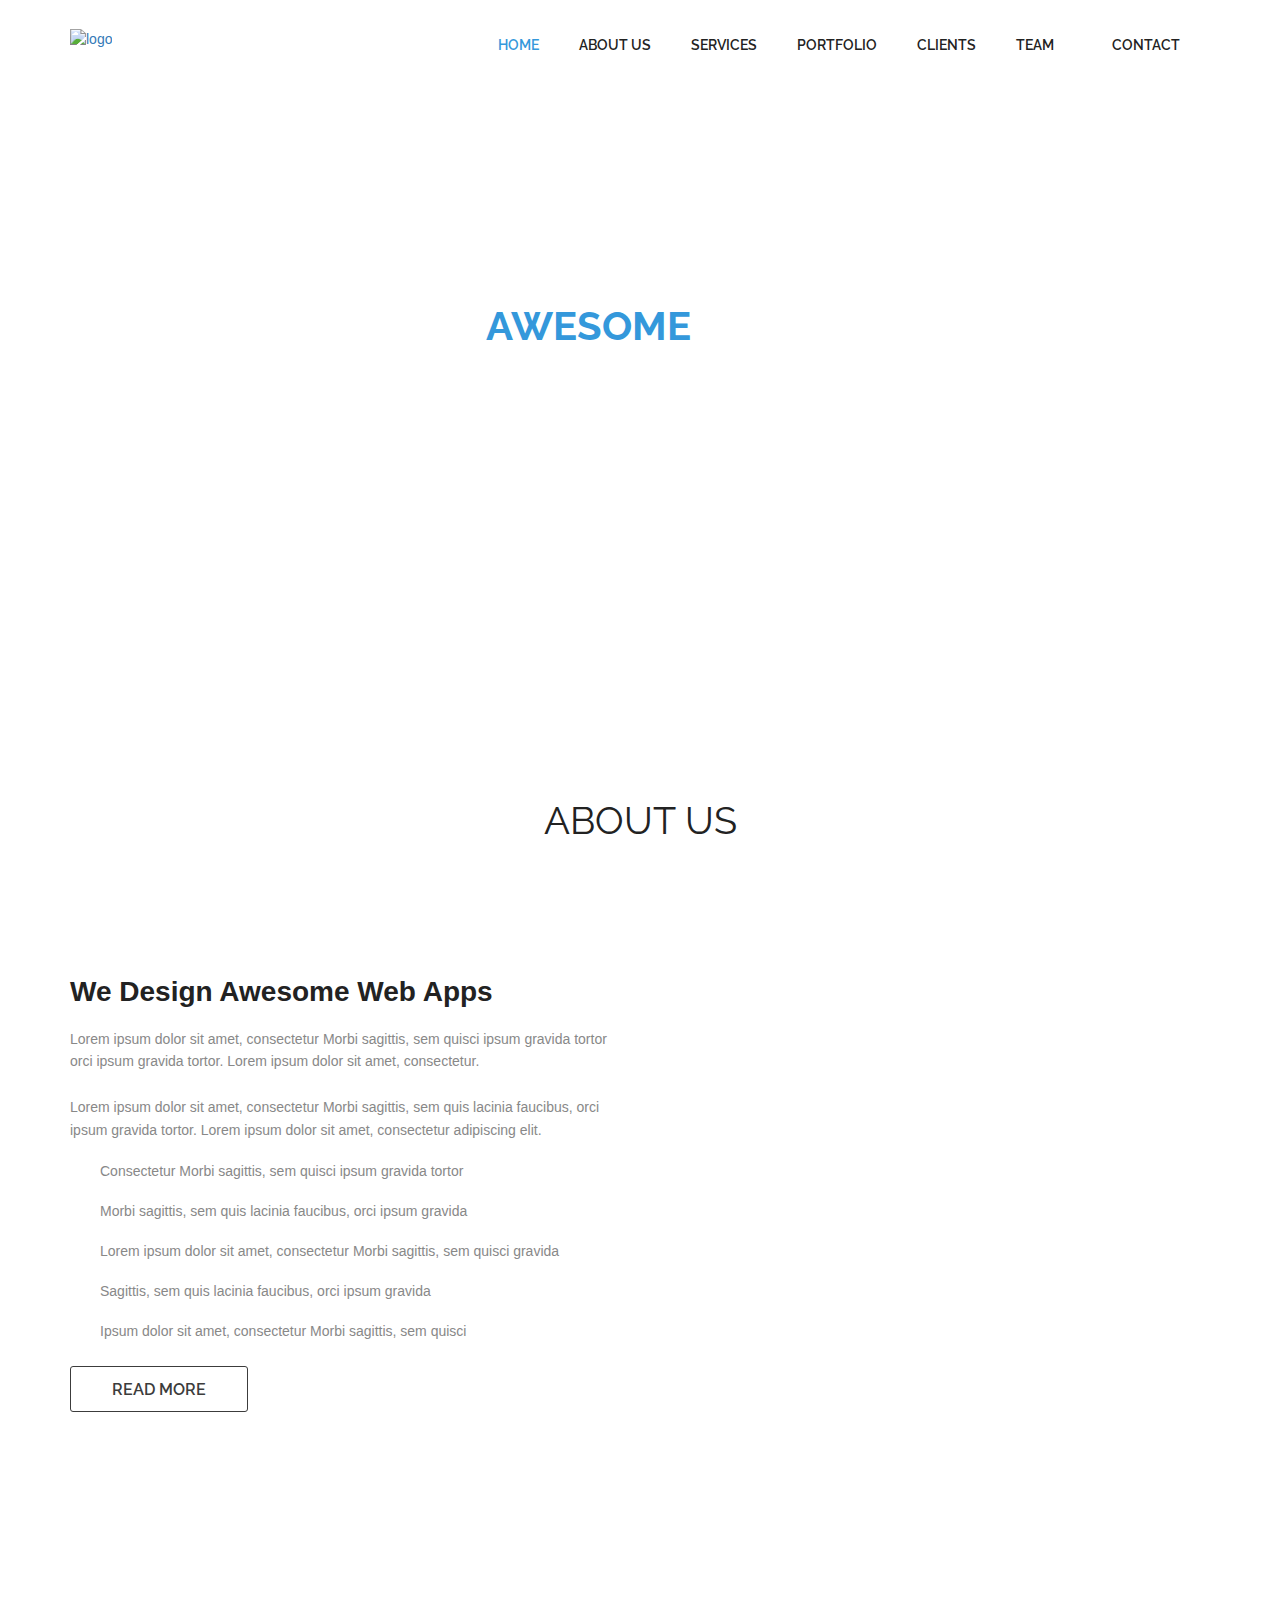
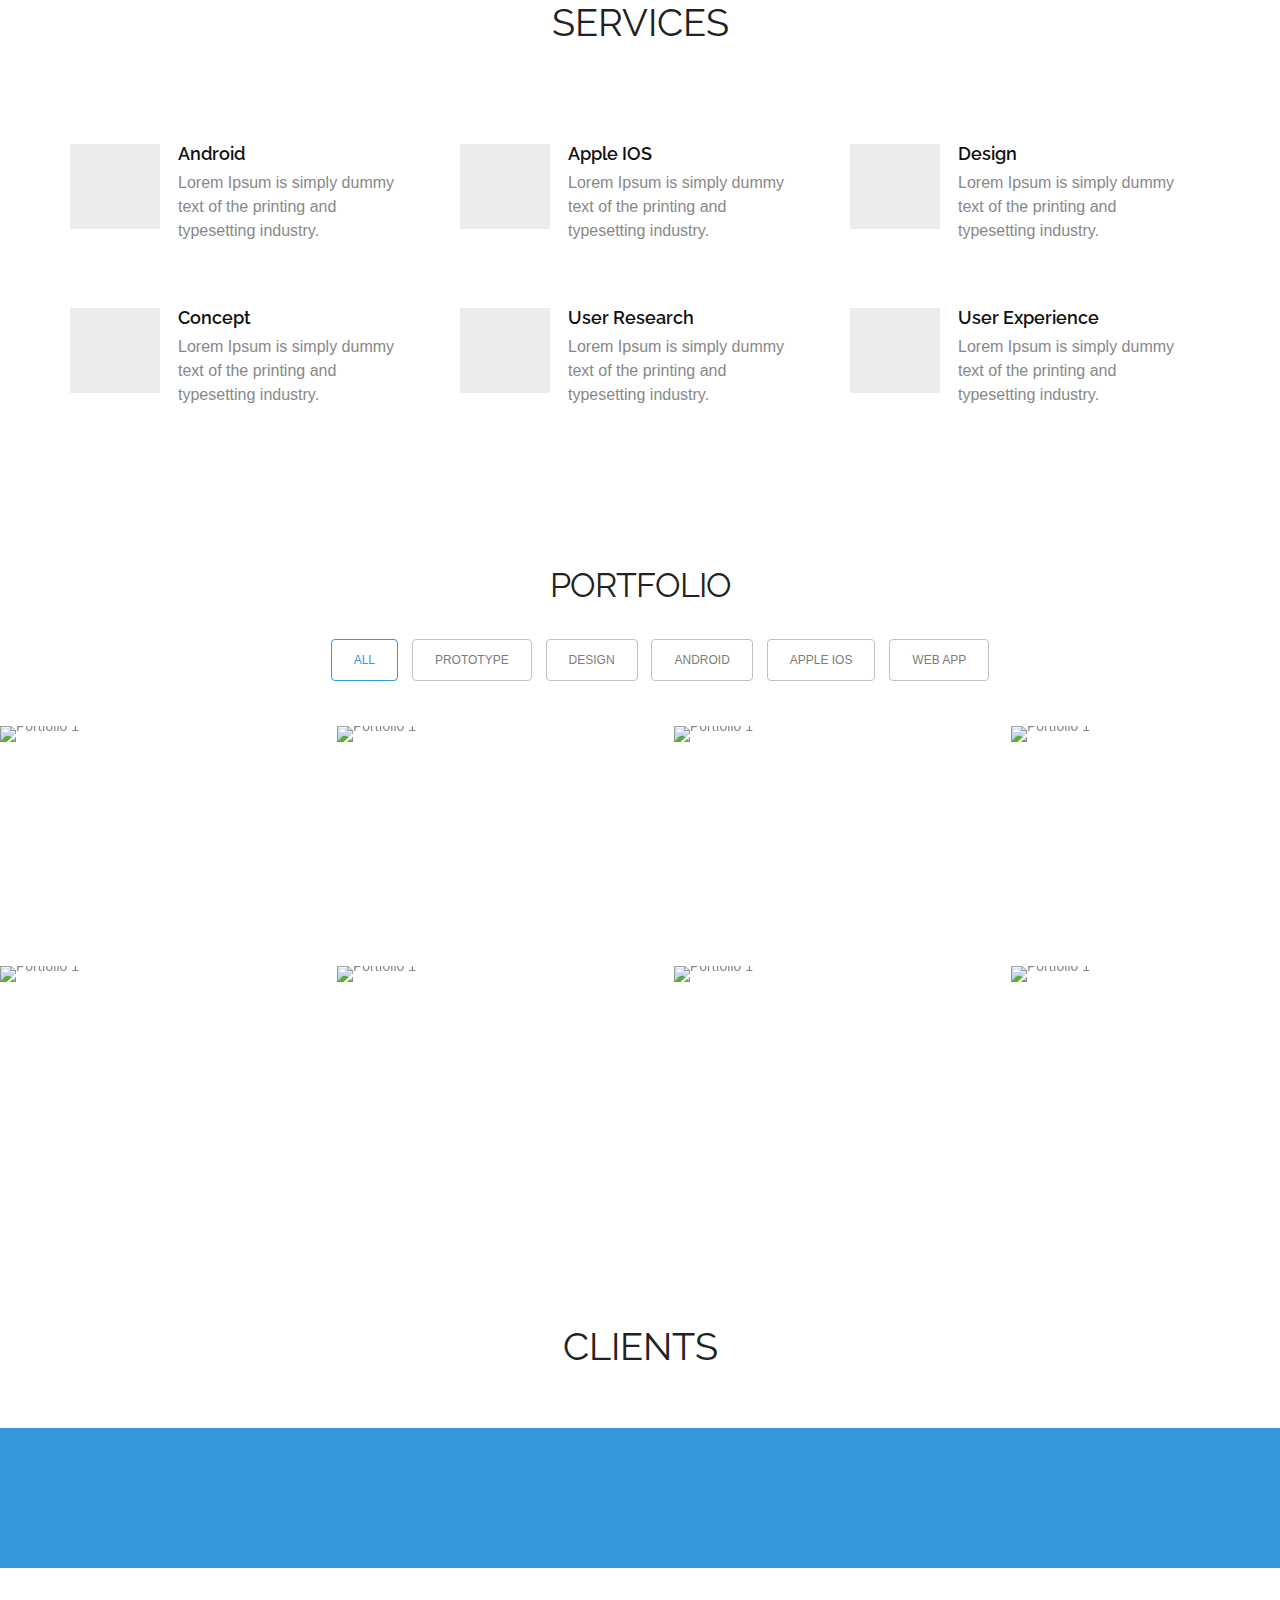
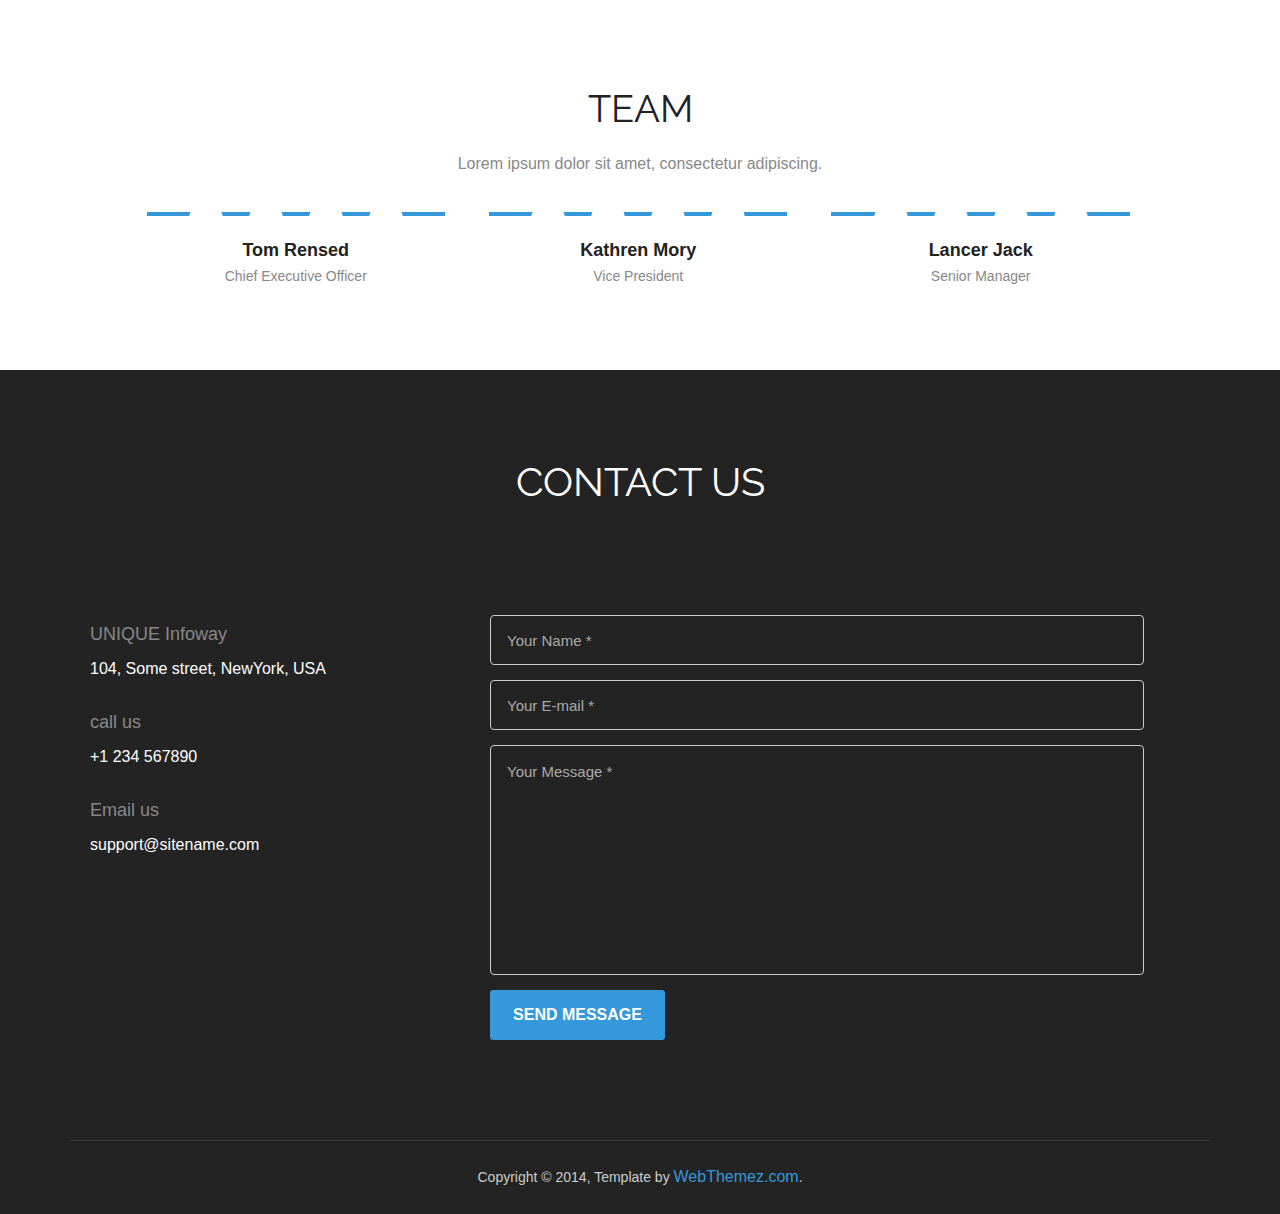
==== Nested_1/index.html @ f257f9ef "Create index.html" ====
<!doctype html>
<html>
<head>
<meta charset="utf-8">
<meta name="viewport" content="width=device-width, maximum-scale=1">
<title>Trendy free bootstrap responsive website template | Webthemez</title>
<link rel="icon" href="favicon.png" type="image/png">
<link href="css/bootstrap.min.css" rel="stylesheet" type="text/css">
<link rel="stylesheet" href="js/fancybox/jquery.fancybox.css" type="text/css" media="screen" />
<link href="css/style.css" rel="stylesheet" type="text/css"> 
<link href="css/font-awesome.css" rel="stylesheet" type="text/css"> 
<link href="css/animate.css" rel="stylesheet" type="text/css">
 
<!--[if lt IE 9]>
    <script src="js/respond-1.1.0.min.js"></script>
    <script src="js/html5shiv.js"></script>
    <script src="js/html5element.js"></script>
<![endif]-->
 
</head>
<body>

<!--Header_section-->
<header id="header_wrapper">
  <div class="container">
    <div class="header_box">
      <div class="logo"><a href="#"><img src="img/logo.png" alt="logo"></a></div>
	  <nav class="navbar navbar-inverse" role="navigation">
      <div class="navbar-header">
        <button type="button" id="nav-toggle" class="navbar-toggle" data-toggle="collapse" data-target="#main-nav"> <span class="sr-only">Toggle navigation</span> <span class="icon-bar"></span> <span class="icon-bar"></span> <span class="icon-bar"></span> </button>
        </div>
	    <div id="main-nav" class="collapse navbar-collapse navStyle">
			<ul class="nav navbar-nav" id="mainNav">
			  <li class="active"><a href="#hero_section" class="scroll-link">Home</a></li>
			  <li><a href="#aboutUs" class="scroll-link">About Us</a></li>
			  <li><a href="#service" class="scroll-link">Services</a></li>
			  <li><a href="#Portfolio" class="scroll-link">Portfolio</a></li>
			  <li><a href="#clients" class="scroll-link">Clients</a></li>
			  <li><a href="#team" class="scroll-link">Team</a></li>
			  <li><a href="#contact" class="scroll-link">Contact</a></li>
			</ul>
      </div>
	 </nav>
    </div>
  </div>
</header>
<!--Header_section--> 

<!--Hero_Section-->
<section id="hero_section" class="top_cont_outer">
  <div class="hero_wrapper">
    <div class="container">
      <div class="hero_section">
        <div class="row">
          <div class="col-md-12">
            <div class="top_left_cont zoomIn wow animated"> 
              <h2>We create <strong>awesome</strong> web templates</h2>
              <p>Lorem Ipsum is simply dummy text of the printing and typesetting industry. <br/>Lorem Ipsum has been the industry's standard dummy.</p>
              <a href="#service" class="read_more2">Read more</a> </div>
          </div> 
        </div>
      </div>
    </div>
  </div>
</section>
<!--Hero_Section--> 

<section id="aboutUs"><!--Aboutus-->
<div class="inner_wrapper aboutUs-container fadeInLeft animated wow">
  <div class="container">
    <h2>About Us</h2>
    <div class="inner_section">
 
	  <div class="row">
						<div class="col-lg-12 about-us">
							<div class="row">
								<div class="col-md-6">
									<h3>We Design Awesome Web Apps</h3>
									<p>
										 Lorem ipsum dolor sit amet, consectetur Morbi sagittis, sem quisci ipsum gravida tortor orci ipsum gravida tortor. Lorem ipsum dolor sit amet, consectetur. <br/> <br/>								
										Lorem ipsum dolor sit amet, consectetur Morbi sagittis, sem quis lacinia faucibus, orci ipsum gravida tortor. Lorem ipsum dolor sit amet, consectetur adipiscing elit.
									</p>

									<ul class="about-us-list">
										<li class="points">Consectetur Morbi sagittis, sem quisci ipsum gravida tortor</li>
										<li class="points">Morbi sagittis, sem quis lacinia faucibus, orci ipsum gravida </li>
										<li class="points">Lorem ipsum dolor sit amet, consectetur Morbi sagittis, sem quisci gravida </li>
                                        <li class="points">Sagittis, sem quis lacinia faucibus, orci ipsum gravida </li>
										<li class="points">Ipsum dolor sit amet, consectetur Morbi sagittis, sem quisci</li>
									</ul><!-- /.about-us-list -->
									<div class="about-us-link">
										<a href="#"  class="read_more">Read More</a> 
									</div><!-- /.about-us-link -->
									
								</div><!-- /.col-md-6 -->
								<div class="col-md-6"></div><!-- /.col-md-6 -->
							</div><!-- /.row -->	
						</div><!-- /.col-lg-12 -->
					</div>
      
    </div>
  </div> 
  </div>
</section>
<!--Aboutus--> 


<!--Service-->
<section  id="service">
  <div class="container">
    <h2>Services</h2>
    <div class="service_wrapper">
      <div class="row">
        <div class="col-lg-4">
          <div class="service_block">
            <div class="service_icon delay-03s animated wow  zoomIn"> <span><i class="fa fa-android"></i></span> </div>
            <h3 class="animated fadeInUp wow">Android</h3>
            <p class="animated fadeInDown wow">Lorem Ipsum is simply dummy text of the printing and typesetting industry. </p>
          </div>
        </div>
        <div class="col-lg-4">			
          <div class="service_block">
            <div class="service_icon icon2  delay-03s animated wow zoomIn"> <span><i class="fa fa-apple"></i></span> </div>
            <h3 class="animated fadeInUp wow">Apple IOS</h3>
            <p class="animated fadeInDown wow">Lorem Ipsum is simply dummy text of the printing and typesetting industry.  </p>
          </div>
        </div>
        <div class="col-lg-4">
          <div class="service_block">
            <div class="service_icon icon3  delay-03s animated wow zoomIn"> <span><i class="fa fa-html5"></i></span> </div>
            <h3 class="animated fadeInUp wow">Design</h3>
            <p class="animated fadeInDown wow">Lorem Ipsum is simply dummy text of the printing and typesetting industry.  </p>
          </div>
        </div>
      </div>
	   <div class="row">
        <div class="col-lg-4 mrgTop">
          <div class="service_block">
            <div class="service_icon delay-03s animated wow  zoomIn"> <span><i class="fa fa-dropbox"></i></span> </div>
            <h3 class="animated fadeInUp wow">Concept</h3>
            <p class="animated fadeInDown wow">Lorem Ipsum is simply dummy text of the printing and typesetting industry.  </p>
          </div>
        </div>
        <div class="col-lg-4 mrgTop">
          <div class="service_block">
            <div class="service_icon icon2  delay-03s animated wow zoomIn"> <span><i class="fa fa-slack"></i></span> </div>
            <h3 class="animated fadeInUp wow">User Research</h3>
            <p class="animated fadeInDown wow">Lorem Ipsum is simply dummy text of the printing and typesetting industry. </p>
          </div>
        </div>
        <div class="col-lg-4 mrgTop">
          <div class="service_block">
            <div class="service_icon icon3  delay-03s animated wow zoomIn"> <span><i class="fa fa-users"></i></span> </div>
            <h3 class="animated fadeInUp wow">User Experience</h3>
            <p class="animated fadeInDown wow">Lorem Ipsum is simply dummy text of the printing and typesetting industry.  </p>
          </div>
        </div>
      </div>
    </div>
  </div>
</section>
<!--Service-->




<!-- Portfolio -->
<section id="Portfolio" class="content"> 
  
  <!-- Container -->
  <div class="container portfolio_title"> 
    
    <!-- Title -->
    <div class="section-title">
      <h2>Portfolio</h2>
    </div>
    <!--/Title --> 
    
  </div>
  <!-- Container -->
  
  <div class="portfolio-top"></div>
  
  <!-- Portfolio Filters -->
  <div class="portfolio"> 
    
    <div id="filters" class="sixteen columns">
      <ul class="clearfix">
        <li><a id="all" href="#" data-filter="*" class="active">
          <h5>All</h5>
          </a></li>
        <li><a class="" href="#" data-filter=".prototype">
          <h5>Prototype</h5>
          </a></li>
        <li><a class="" href="#" data-filter=".design">
          <h5>Design</h5>
          </a></li>
        <li><a class="" href="#" data-filter=".android">
          <h5>Android</h5>
          </a></li>
        <li><a class="" href="#" data-filter=".appleIOS">
          <h5>Apple IOS</h5>
          </a></li>
        <li><a class="" href="#" data-filter=".web">
          <h5>Web App</h5>
          </a></li>
      </ul>
    </div>
    <!--/Portfolio Filters --> 
    
    <!-- Portfolio Wrapper -->
    <div class="isotope fadeInLeft animated wow" style="position: relative; overflow: hidden; height: 480px;" id="portfolio_wrapper"> 
      
      <!-- Portfolio Item -->
      <div style="position: absolute; left: 0px; top: 0px; transform: translate3d(0px, 0px, 0px) scale3d(1, 1, 1); width: 337px; opacity: 1;" class="portfolio-item one-four   appleIOS isotope-item">
        <div class="portfolio_img"> <img src="img/portfolio_pic1.jpg"  alt="Portfolio 1"> </div>        
        <div class="item_overlay">
          <a href="img/portfolio_pic1.jpg" class="item_info fancybox"> 
            <h4 class="project_name">SMS Mobile App</h4> 
          </a>
        </div>
        </div>
      <!--/Portfolio Item --> 
      
      <!-- Portfolio Item-->
      <div style="position: absolute; left: 0px; top: 0px; transform: translate3d(337px, 0px, 0px) scale3d(1, 1, 1); width: 337px; opacity: 1;" class="portfolio-item one-four  design isotope-item">
        <div class="portfolio_img"> <img src="img/portfolio_pic2.jpg" alt="Portfolio 1"> </div>
        <div class="item_overlay">           
          <a href="img/portfolio_pic2.jpg" class="item_info fancybox">
            <h4 class="project_name">Finance App</h4>             
          </a>
        </div>
      </div>
      <!--/Portfolio Item --> 
      
      <!-- Portfolio Item -->
      <div style="position: absolute; left: 0px; top: 0px; transform: translate3d(674px, 0px, 0px) scale3d(1, 1, 1); width: 337px; opacity: 1;" class="portfolio-item one-four  design  isotope-item">
        <div class="portfolio_img"> <img src="img/portfolio_pic3.jpg" alt="Portfolio 1"> </div>
        <div class="item_overlay">
          <a href="img/portfolio_pic3.jpg" class="item_info fancybox">
            <h4 class="project_name">GPS Concept</h4> 
          </a>
        </div>
      </div>
      <!--/Portfolio Item--> 
      
      <!-- Portfolio Item-->
      <div style="position: absolute; left: 0px; top: 0px; transform: translate3d(1011px, 0px, 0px) scale3d(1, 1, 1); width: 337px; opacity: 1;" class="portfolio-item one-four  android  prototype web isotope-item">
        <div class="portfolio_img"> <img src="img/portfolio_pic4.jpg" alt="Portfolio 1"> </div>
        <div class="item_overlay">
          <a href="img/portfolio_pic4.jpg" class="item_info fancybox">
            <h4 class="project_name">Shopping</h4> 
          </a>
        </div>
      </div>
      <!-- Portfolio Item --> 
      
      <!-- Portfolio Item -->
      <div style="position: absolute; left: 0px; top: 0px; transform: translate3d(0px, 240px, 0px) scale3d(1, 1, 1); width: 337px; opacity: 1;" class="portfolio-item one-four  design isotope-item">
        <div class="portfolio_img"> <img src="img/portfolio_pic5.jpg" alt="Portfolio 1"> </div>
        <div class="item_overlay">
          <a href="img/portfolio_pic5.jpg" class="item_info fancybox">
            <h4 class="project_name">Managment</h4>  
          </a>
        </div>
      </div>
      <!--/Portfolio Item --> 
      
      <!-- Portfolio Item -->
      <div style="position: absolute; left: 0px; top: 0px; transform: translate3d(337px, 240px, 0px) scale3d(1, 1, 1); width: 337px; opacity: 1;" class="portfolio-item one-four  web isotope-item">
        <div class="portfolio_img"> <img src="img/portfolio_pic6.jpg" alt="Portfolio 1"> </div>
        <div class="item_overlay">
          <a href="img/portfolio_pic6.jpg" class="item_info fancybox"> 
            <h4 class="project_name">iPhone            
            </h4>  
          </a>
        </div>
      </div>
      <!--/Portfolio Item --> 
      
      <!-- Portfolio Item  -->
      <div style="position: absolute; left: 0px; top: 0px; transform: translate3d(674px, 240px, 0px) scale3d(1, 1, 1); width: 337px; opacity: 1;" class="portfolio-item one-four  design web isotope-item">
        <div class="portfolio_img"> <img src="img/portfolio_pic7.jpg" alt="Portfolio 1"> </div>       
        <div class="item_overlay">
          <a href="img/portfolio_pic7.jpg" class="item_info fancybox">
            <h4 class="project_name">Nexus Phone</h4> 
          </a>
        </div>
       </div>
      <!--/Portfolio Item --> 
      
      <!-- Portfolio Item -->
      <div style="position: absolute; left: 0px; top: 0px; transform: translate3d(1011px, 240px, 0px) scale3d(1, 1, 1); width: 337px; opacity: 1;" class="portfolio-item one-four   android isotope-item">
        <div class="portfolio_img"> <img src="img/portfolio_pic8.jpg" alt="Portfolio 1"> </div>       
        <div class="item_overlay">
         <a href="img/portfolio_pic8.jpg" class="item_info fancybox"> 
				<h4 class="project_name">Android</h4> 
          </a>
        </div>
        </div>
      <!--/Portfolio Item --> 
      
    </div>
    <!--/Portfolio Wrapper --> 
    
  </div>
  <!--/Portfolio Filters -->
  
  <div class="portfolio_btm"></div>
  
  
  <div id="project_container">
    <div class="clear"></div>
    <div id="project_data"></div>
  </div>
 
  
</section>
<!--/Portfolio --> 

<section class="page_section" id="clients"><!--page_section-->
  <h2>Clients</h2>
<!--page_section-->
<div class="client_logos"><!--client_logos-->
  <div class="container">
    <ul class="fadeInRight animated wow">
      <li><a href="javascript:void(0)"><img src="img/client_logo1.png" alt=""></a></li>
      <li><a href="javascript:void(0)"><img src="img/client_logo2.png" alt=""></a></li>
      <li><a href="javascript:void(0)"><img src="img/client_logo3.png" alt=""></a></li>
      <li><a href="javascript:void(0)"><img src="img/client_logo5.png" alt=""></a></li>
    </ul>
  </div>
</div>
</section>
<!--client_logos-->

<section class="page_section team" id="team"><!--main-section team-start-->
  <div class="container">
    <h2>Team</h2>
    <h6>Lorem ipsum dolor sit amet, consectetur adipiscing.</h6>
    <div class="team_section clearfix">
      <div class="team_area">
        <div class="team_box wow fadeInDown delay-03s">
          <div class="team_box_shadow"><a href="javascript:void(0)"></a></div>
          <img src="img/team_pic1.jpg" alt="">
          <ul>
            <li><a href="javascript:void(0)" class="fa fa-twitter"></a></li>
            <li><a href="javascript:void(0)" class="fa fa-facebook"></a></li>
            <li><a href="javascript:void(0)" class="fa fa-pinterest"></a></li>
            <li><a href="javascript:void(0)" class="fa fa-google-plus"></a></li>
          </ul>
        </div>
        <h3 class="wow fadeInDown delay-03s">Tom Rensed</h3>
        <span class="wow fadeInDown delay-03s">Chief Executive Officer</span> 
      </div>
      <div class="team_area">
        <div class="team_box  wow fadeInDown delay-06s">
          <div class="team_box_shadow"><a href="javascript:void(0)"></a></div>
          <img src="img/team_pic2.jpg" alt="">
          <ul>
            <li><a href="javascript:void(0)" class="fa fa-twitter"></a></li>
            <li><a href="javascript:void(0)" class="fa fa-facebook"></a></li>
            <li><a href="javascript:void(0)" class="fa fa-pinterest"></a></li>
            <li><a href="javascript:void(0)" class="fa fa-google-plus"></a></li>
          </ul>
        </div>
        <h3 class="wow fadeInDown delay-06s">Kathren Mory</h3>
        <span class="wow fadeInDown delay-06s">Vice President</span> 
      </div>
      <div class="team_area">
        <div class="team_box wow fadeInDown delay-09s">
          <div class="team_box_shadow"><a href="javascript:void(0)"></a></div>
          <img src="img/team_pic3.jpg" alt="">
          <ul>
            <li><a href="javascript:void(0)" class="fa fa-twitter"></a></li>
            <li><a href="javascript:void(0)" class="fa fa-facebook"></a></li>
            <li><a href="javascript:void(0)" class="fa fa-pinterest"></a></li>
            <li><a href="javascript:void(0)" class="fa fa-google-plus"></a></li>
          </ul>
        </div>
        <h3 class="wow fadeInDown delay-09s">Lancer Jack</h3>
        <span class="wow fadeInDown delay-09s">Senior Manager</span> 
      </div>
    </div>
  </div>
</section>
<!--/Team-->
<!--Footer-->
<footer class="footer_wrapper" id="contact">
  <div class="container">
    <section class="page_section contact" id="contact">
      <div class="contact_section">
        <h2>Contact Us</h2>
        <div class="row">
          <div class="col-lg-4">
            
          </div>
          <div class="col-lg-4">
           
          </div>
          <div class="col-lg-4">
          
          </div>
        </div>
      </div>
      <div class="row">
        <div class="col-lg-4 wow fadeInLeft">	
		 <div class="contact_info">
                            <div class="detail">
                                <h4>UNIQUE Infoway</h4>
                                <p>104, Some street, NewYork, USA</p>
                            </div>
                            <div class="detail">
                                <h4>call us</h4>
                                <p>+1 234 567890</p>
                            </div>
                            <div class="detail">
                                <h4>Email us</h4>
                                <p>support@sitename.com</p>
                            </div> 
                        </div>
       		  
			  
          
          <ul class="social_links">
            <li class="twitter animated bounceIn wow delay-02s"><a href="javascript:void(0)"><i class="fa fa-twitter"></i></a></li>
            <li class="facebook animated bounceIn wow delay-03s"><a href="javascript:void(0)"><i class="fa fa-facebook"></i></a></li>
            <li class="pinterest animated bounceIn wow delay-04s"><a href="javascript:void(0)"><i class="fa fa-pinterest"></i></a></li>
            <li class="gplus animated bounceIn wow delay-05s"><a href="javascript:void(0)"><i class="fa fa-google-plus"></i></a></li> 
          </ul>
        </div>
        <div class="col-lg-8 wow fadeInLeft delay-06s">
          <div class="form">
            <input class="input-text" type="text" name="" value="Your Name *" onFocus="if(this.value==this.defaultValue)this.value='';" onBlur="if(this.value=='')this.value=this.defaultValue;">
            <input class="input-text" type="text" name="" value="Your E-mail *" onFocus="if(this.value==this.defaultValue)this.value='';" onBlur="if(this.value=='')this.value=this.defaultValue;">
            <textarea class="input-text text-area" cols="0" rows="0" onFocus="if(this.value==this.defaultValue)this.value='';" onBlur="if(this.value=='')this.value=this.defaultValue;">Your Message *</textarea>
            <input class="input-btn" type="submit" value="send message">
          </div>
        </div>
      </div>
    </section>
  </div>
  <div class="container">
    <div class="footer_bottom"><span>Copyright © 2014,    Template by <a href="http://webthemez.com">WebThemez.com</a>. </span> </div>
  </div>
</footer>

<script type="text/javascript" src="js/jquery-1.11.0.min.js"></script>
<script type="text/javascript" src="js/bootstrap.min.js"></script>
<script type="text/javascript" src="js/jquery-scrolltofixed.js"></script>
<script type="text/javascript" src="js/jquery.nav.js"></script> 
<script type="text/javascript" src="js/jquery.easing.1.3.js"></script>
<script type="text/javascript" src="js/jquery.isotope.js"></script>
<script src="js/fancybox/jquery.fancybox.pack.js" type="text/javascript"></script> 
<script type="text/javascript" src="js/wow.js"></script> 
<script type="text/javascript" src="js/custom.js"></script>

</body>
</html>
---- Nested_1/css/style.css ----
/*
Author URI: http://webthemez.com/
Note: 
Licence under Creative Commons Attribution 3.0 
-------------------------------------------------------*/

@charset "utf-8";
@import url(http://fonts.googleapis.com/css?family=Raleway:800,700,400);
@import url(http://fonts.googleapis.com/css?family=Signika:400,600);

/* Reset
---------------------------------*/
ul {
    list-style: none;
}

.figure {
    margin: 0px;
}

img {
    max-width: 100%;
}

a, a:hover, a:active {
    outline: 0px !important;
	text-decoration:none;
}
.clear {
    clear: both;
    display: block;
    overflow: hidden;
    visibility: hidden;
    width: 0;
    height: 0;
}
.clearfix:before,
.clearfix:after {
    content: '\0020';
    display: block;
    overflow: hidden;
    visibility: hidden;
    width: 0;
    height: 0;
}

.clearfix:after {
    clear: both;
}


/* Styles
---------------------------------*/
body {
    background: #fff;
    font-family: 'Open Sans', sans-serif;
    font-size: 14px;
    font-weight: normal;
    color: #888888;
    margin: 0;
}

h2 {
    font-size: 38px;
    color: #222222;
    font-family: 'Raleway', sans-serif;
    font-weight: normal;
    margin: 0px 0 25px 0;
    text-align: center;
    text-transform: uppercase;
}

h3 {
    font-family: 'Open Sans', sans-serif;
    font-weight: 600;
    color: #222222;
    font-size: 18px;
    margin: 0 0 5px 0;
}

h6 {
    font-size: 16px;
    color: #888888;
    font-family: 'Open Sans', sans-serif;
    font-weight: 400;
    text-align: center;
    margin: 0 0 60px 0;
}

p {
    line-height: 24px;
    margin: 0;
}

/* Header Styles
---------------------------------*/

#header_wrapper {
    background: #ffffff;
    padding: 20px 0px;
}

.header_box {
    position: relative;
}

.logo {
    float: left;
    margin-top: 8px;
	position: relative;
	z-index: 2;
}

.res-nav_click {
    display: none;
}
	

/* Nav Styles
---------------------------------*/
.navbar-inverse {
    background-color: transparent;
    border-color: transparent;
}

.navbar {
    border: 0px solid #fff;
    min-height: 40px;
    margin-bottom: 0px;
}

.navbar-inverse .navbar-nav > li > a {
    color: #222;
}

.navStyle {
    float: right;
}

.navStyle ul {
    list-style: none;
    padding: 0px;
}

.navStyle ul li {
    display: inline-block;
    margin: 0 5px;
}

.navStyle ul li:first-child {
	/*margin:0px;*/;
}

.navStyle ul li:last-child {
    margin: 0 0 0 23px;
}

.navStyle ul li a {
    display: block;
    font-size: 14px;
    color: #222222;
    font-family: 'Raleway', sans-serif;
    text-decoration: none;
    text-transform: uppercase;
    font-weight: 600;
    transition: all 0.2s ease-in-out;
    -moz-transition: all 0.2s ease-in-out;
    -webkit-transition: all 0.2s ease-in-out;
}

.navStyle ul li a:hover {
    color: #3498db;
}

.navStyle > li > a:hover, .nav > li > a:focus {
    text-decoration: none;
    color: #3498db;
    background-color: transparent;
}

.navbar-inverse .navbar-nav > li > a:hover, .navbar-inverse .navbar-nav > li > a:focus {
    color: #3498db;
    background-color: transparent;
}

.navbar-inverse .navbar-nav > .active > a, .navbar-inverse .navbar-nav > .active > a:hover, .navbar-inverse .navbar-nav > .active > a:focus {
    color: #3498db;
    background-color: transparent;
}

.navStyle > li.active > a,
.navStyle > li.active > a:hover {
    text-decoration: none;
    color: #3498db;
    background-color: transparent;
}

.borderLeft {
    border-left: 1px solid #DADADA;
}

.borderTop {
    margin-top: 30px;
    border-top: 1px solid #DADADA;
}

.mrgTop {
    margin-top: 30px;
}
/* Top_content
---------------------------------*/

.top_cont_outer {
    background: #3498db;
    position: relative;
	background:url(../img/slide-1.jpg) top center no-repeat;
	height:650px;
}

.hero_section {
    position: relative;
    padding-top: 100px;
}

.white_pad {
    position: relative;
    right: 0px;
    bottom: 0px;
}

.white_pad img {
    position: absolute;
    right: 0px;
    bottom: 0px;
}

.top_left_cont {
    padding: 110px 0;
}

.top_left_cont h3 {
    font-size: 16px;
    color: #f56eab;
    margin: 0 0 20px 0;
    text-align: left;
    font-weight: 700;
}

.top_left_cont h2 {
    font-size: 40px;
    color: #FFF;
    line-height: 52px;
    margin: 0 0 26px 0;
    font-family: 'Raleway', sans-serif;
    text-align: center;
}

.top_left_cont h2 strong {
    font-weight: 700;
	color:#3498db;
}

.top_left_cont p {
    font-size: 16px;
    color: #fff;
    margin: 0 0 30px 0;
    line-height: 26px;
	text-align:center;
}

a.read_more, a.read_more2 {
    font-family: 'Raleway', sans-serif;
    display: block;
    font-size: 16px;
    width: 178px;
    height: 46px;
    line-height: 46px;
    border-radius: 3px;
    text-align: center;
    text-transform: uppercase;
    font-weight: 600;
    transition: all 0.2s ease-in-out;
    -moz-transition: all 0.2s ease-in-out;
    -webkit-transition: all 0.2s ease-in-out;
    background: transparent;
    color: #fff;
    border: 1px solid #fff;
	margin:0 auto;
}
a.read_more{
	 color: #3C3C3C;
	 border: 1px solid #3C3C3C;
}
a.read_more2:hover, a.read_more:hover {
    background: #fff;
    color: #3498db;
    border: 1px solid #fff;
}
a.read_more:hover {
    background: #fff;
    color: #3498db;
    border: 1px solid #3498db;
}

	







/* Services
---------------------------------*/

#service {
    padding: 60px 0px;
    background: #fff;
}

.service_wrapper {
    padding: 40px 0 40px;
}

.service_section {
}

.service_block {
    text-align: center;
    padding-left: 15px;
    padding-right: 15px;
	padding-left: 108px;
	position: relative;
}

.service_icon {  
    width: 90px;
    height: 85px;
    margin: 0px auto 25px;
	background: rgb(236, 236, 236);
	position: absolute;
left: 0px;
}

 

.service_icon span {
    background: transparent;
    border-radius: 50%;
    display: block;
    height: 100%;
    width: 100%;
}

.service_icon i {
    color: #3498db;
    font-size: 40px;
    margin-top: 0;
    position: relative;
    top: 20px;
    z-index: 20;
}

.service_block h3 {
    font-family: 'Raleway', sans-serif;
    font-weight: 600;
    font-size: 18px;
    color: #111111;
margin: 35px 0 7px;
text-align: left;
}

.service_block p {
    font-size: 16px;
    color: #888888;
    margin: 0px;
	text-align: left;
}
	


/* Latest Work
---------------------------------*/


#work_outer {
    background: #f9f9f9;
    padding: 70px 0px;
    position: relative;
}

.work_pic {
    position: absolute;
    right: 0;
    top: 25%;
    width: 50%;
}

.inner_section {
    padding: 60px 0 20px;
}

.service-list {
    padding: 0 0 0 0;
    font-size: 14px;
    margin-bottom: 40px;
}

.service-list-col1 {
    float: left;
    width: 60px;
    text-align: center;
}

.service-list-col1 i {
    display:;
    color: #888;
    font-size: 19px;
    font-style: normal;
    line-height: 20px;
}

.service-list-col2 {
    overflow: hidden;
}

.page_section.alabaster {
    background: #fafafa;
}

.work_bottom {
    padding: 20px 0 0 0px;
}

.work_bottom span {
    font-size: 18px;
    color: #333333;
    display: block;
    margin: 0 0 20px 0;
}

a.contact_btn {
    background: #fff;
    text-transform: uppercase;
    display: block;
    width: 176px;
    height: 49px;
    text-align: center;
    line-height: 49px;
    font-size: 16px;
    color: #3498db;
    border-radius: 3px;
    font-family: 'Raleway', sans-serif;
    font-weight: 600;
    border: 2px solid #3498db;
    transition: all 0.2s ease-in-out;
    -moz-transition: all 0.2s ease-in-out;
    -webkit-transition: all 0.2s ease-in-out;
}

a.contact_btn:hover {
    background: #3498db;
    color: #fff;
}

.input-text {
    background: transparent;
}


/* Portfolio
---------------------------------*/


#Portfolio {
    padding: 60px 0px;
}

.Portfolio-nav {
    padding: 0;
    margin: 0 0 45px 0;
    list-style: none;
    text-align: center;
}

.Portfolio-nav li {
    margin: 0 10px;
    display: inline;
}

.Portfolio-nav li a {
    display: inline-block;
    padding: 10px 22px;
    font-size: 12px;
    line-height: 20px;
    color: #222222;
    border-radius: 4px;
    text-transform: uppercase;
    background: #f7f7f7;
    margin-bottom: 5px;
    transition: all 0.3s ease-in-out;
    -moz-transition: all 0.3s ease-in-out;
    -webkit-transition: all 0.3s ease-in-out;
}

.Portfolio-nav li a:hover {
    background: #3498db;
    color: #fff;
    text-decoration: none;
}

.portfolioContainer {
    margin: 0 auto;
    padding-left: 15px;
    width: auto !important;
}

.Portfolio-box {
    text-align: center;
    width: 350px;
    overflow: hidden;
    float: left;
    padding: 12px 0px;
}

.Portfolio-box img {
    transition: all 0.3s ease-in-out;
    -moz-transition: all 0.3s ease-in-out;
    -webkit-transition: all 0.3s ease-in-out;
}

.Portfolio-box img:hover {
    opacity: 0.6;
}

.Portfolio-nav li a.current {
    background: #3498db;
    color: #fff;
    text-decoration: none;
}

img {
    max-width: 100%;
}

/* no transition on .isotope container */

.isotope .isotope-item {
  /* change duration value to whatever you like */
    -webkit-transition-duration: 0.6s;
    -moz-transition-duration: 0.6s;
    transition-duration: 0.6s;
}

.isotope .isotope-item {
    -webkit-transition-property: -webkit-transform, opacity;
    -moz-transition-property: -moz-transform, opacity;
    transition-property: transform, opacity;
}

.page_section.paddind {
    padding-bottom: 60px;
}


/* Happy Clients
---------------------------------*/



#clients {
    padding: 60px 0px;
}

.client_area {
    width: 960px;
    margin: 0px auto;
}

.client_section {
    padding: 35px 0 0 0;
}

.client_section.btm {
    padding: 20px 0 0 0;
}

.client_profile {
    float: left;
    text-align: center;
}

.client_profile.flt {
    float: right;
}

.client_profile_pic {
    border-radius: 50%;
    border: 2px solid #f5f5f5;
    margin: 0 0 15px 0;
    width: 220px;
    height: 220px;
}

.client_profile_pic img {
    border-radius: 50%;
    border: 3px solid #f5f5f5;
}

.client_profile h3 {
    font-size: 18px;
    color: #49b5e7;
    margin: 0 0 0 0;
}

.client_profile span {
    display: block;
    font-size: 16px;
    color: #888888;
}

/* Clients
---------------------------------*/


.client_logos {
    background: #3498db;
    padding: 60px 0;
    margin-top: 60px;
}

.client_logos ul {
    padding: 0;
    margin: 0;
    list-style: none;
    text-align: center;
}

.client_logos ul li {
    display: inline;
    margin: 0 25px;
}

.client_logos ul a {
    display: inline-block;
    margin: 0 20px;
}

.page_section.team {
    padding: 60px 0;
}

.page_section.team h6 {
    margin-bottom: 40px;
}

/* About Us
--------------------------- */
.aboutUs-container {
background-image: url(../img/lap.png);
}
.aboutUs-container {
background-repeat: no-repeat;
background-position: right;
background-size: auto 100%;
background-position-y: 70px;
}
#about-us .read-more{
	border: 1px solid #3498db;
	color: #1a1a1a;
}

#about-us .read-more:hover{
	background-color: #e74c3c;
	border: 1px solid #e74c3c;
	color: #fff;
}
.about-us-post-container{
	background-repeat: no-repeat;
	background-position: right;
	background-size: auto 100%;
}
.about-us{
	margin-top: 50px;
	margin-bottom: 50px;
}
.about-us h3{
	font-size:28px;
}
.points{ 
	margin-bottom: 10px;
	font-size:14px;
	padding-left:0px;
}
.about-us p{
	/*font-size: 0.9375em;*/
	line-height: 1.625em;
	padding: 15px 0;
}
.about-us .about-us-list{
	list-style: none;
	margin-bottom: 20px;
	padding-left:0px;
}

.about-us .points{
	position: relative;
	list-style-type: none;
	padding: 5px 0 5px 30px;
}

.about-us .points:before{
	content: "\f058";
	position: absolute;
	font-family: FontAwesome;
	font-size: 1.125em;
	color: #3498db;
	left: 0px;
	top: 3px;
}

.about-us-link a:first-child{
	margin-left: 0;
}


/* Team
---------------------------------*/
.team_section {
    max-width: 993px;
    margin: 0 auto;
}

.team_area {
    width: 30.66%;
    margin-right: 3.82979%; 
    overflow: hidden;
    text-align: center;
    float: left;
}

.team_area span {
    margin-bottom: 24px;
    display: block;
}

.team_area:nth-of-type(3n+0) {
    margin: 0;
}

.team_box {
    width: auto;
    height: auto;
    position: relative;
    border-radius: 50%;
    margin: 0px 3px 25px 3px;
}
/*
.team_box_shadow {
    transition: all 0.3s ease-in-out;
    -moz-transition: all 0.3s ease-in-out;
    -webkit-transition: all 0.3s ease-in-out;
    position: absolute;
    width: 100%;
    height: 26%;
    z-index: 10;
    bottom: 0px;
} */

.team_box_shadow a {
    display: block;
    width: 100%;
    height: 100%;
    border-bottom: 4px solid #3498db;
}

.team_box:hover .team_box_shadow {
    box-shadow: inset  0px 0px 0px 148px rgba(17,17,17,0.80);
}

.team_box:hover ul {
    display: block;
    opacity: 1;
}

.team_box img {
    display: block;
    border-radius: 0%;
    width: 90%;
    margin: 0 auto;
}

.team_box ul {
    display: block;
    padding: 0;
    margin: 0;
    list-style: none;
    position: absolute;
    left: 0;
    top: 88%;
    width: 100%;
    text-align: center;
    margin-top: -14px;
    z-index: 15;
    transition: all 0.6s ease-in-out;
    -moz-transition: all 0.6s ease-in-out;
    -webkit-transition: all 0.6s ease-in-out;
}

.team_box ul li {
    display: inline-block;
    margin: 0 11px;
	width: 34px; 
border-radius: 50%;
background: #fff;
padding: 10px 0 4px;
margin-bottom: 5px;
}

.team_box ul li a { 
    display: inline-block;
    font-size: 18px;
    color:#3498db;
    transition: all 0.3s ease-in-out;
    -moz-transition: all 0.3s ease-in-out;
    -webkit-transition: all 0.3s ease-in-out;
}

.team_box ul li a:hover, .team_box ul li a:focus {
    text-decoration: none;
}

.team_box ul li a.fa-twitter:hover {
    color: #55acee;
}

.team_box ul li a.fa-facebook:hover {
    color: #3b5998;
}

.team_box ul li a.fa-pinterest:hover {
    color: #cb2026;
}

.team_box ul li a.fa-google-plus:hover {
    color: #dd4b39;
}
 
#aboutUs {
    padding: 60px 0;
}

/* Contact
---------------------------------*/
.page_section.contact {
    padding: 90px 0 100px;
}
 
.contact_section {
    margin: 0 0 60px 0;
}

.contact_section h2 {
    font-size: 40px;
    color: #ffffff;
    margin: 0 0 50px 0;
    text-transform: uppercase;
}

.contact_block {
    text-align: center;
}

.contact_block_icon {
    border-radius: 50%;
    height: 85px;
    width: 85px;
    margin: 0px auto 20px;
}

.contact_block_icon.icon2 {
    border-color: #3498db;
}

.contact_block_icon.icon3 {
    border-color: #49b5e7;
}

.contact_block_icon span {
    background: none repeat scroll 0 0 #f56eab;
    border: 5px solid #fff;
    border-radius: 50%;
    display: block;
    height: 100%;
    width: 100%;
}

.contact_block_icon.icon2 {
    border-color: #3498db;
}

.contact_block_icon.icon2 span {
    background: #3498db;
}

.contact_block_icon.icon3 {
    border-color: #49b5e7;
}

.contact_block_icon.icon3 span {
    background: #49b5e7;
}

.contact_block_icon i {
    color: #fff;
    font-size: 36px;
    margin-top: 0;
    position: relative;
    top: 26px;
    z-index: 20;
}

.contact_block span {
    display: block;
    font-size: 16px;
    color: #ffffff;
    line-height: 20px;
}

.contact_block span a {
    display: block;
    font-size: 16px;
    color: #ffffff;
    line-height: 20px;
}

.contact_info {
    font-size: 15px;
    margin: 0 0 0 20px;
    padding-left: 0;
}

.contact_info  h3 {
    font-size: 24px;
    font-weight: 600;
    margin: 0 0 30px;
    color: #fff;
}

.contact_info p {
    line-height: 28px;
    display: block;
    font-size: 16px;
    color: #ffffff;
    margin: 0 0 30px;
}

.social_links {
    padding:0;
    margin: 0;
    display: block;
    overflow: hidden;
    list-style: none;
}

.social_links li {
    float: left;
    margin-right: 4px;
}

.social_links li a {
    display: block;
    width: 50px;
    height: 50px;
    text-align: center;
    line-height: 50px;
    font-size: 25px;
    color: #fff;
}

.social_links li a:hover, .social_links li a:focus {
    text-decoration: none;
    border-radius: 80px;
}

.twitter a:hover {
    color: #55acee;
}

.facebook a:hover {
    color: #3b5998;
}

.pinterest a:hover {
    color: #cb2026;
}

.gplus a:hover {
    color: #dd4b39;
}
 

.form {
    margin: 0 66px 0 30px;
}

.input-text {
    padding: 15px 16px;
    border: 1px solid #ccc;
    width: 100%;
    height: 50px;
    display: block;
    border-radius: 4px;
    font-size: 15px;
    color: #aaa;
    margin: 0 0 15px 0;
    transition: all 0.3s ease-in-out;
    -moz-transition: all 0.3s ease-in-out;
    -webkit-transition: all 0.3s ease-in-out;
}

.input-text:focus {
    border: 1px solid #fff;
    outline: 0;
    -webkit-box-shadow: inset 0 1px 1px rgba(0, 0, 0, 0.075), 0 0 8px rgba(124, 197, 118, 0.3);
    -moz-box-shadow: inset 0 1px 1px rgba(0, 0, 0, 0.075), 0 0 8px rgba(124, 197, 118, 0.3);
    box-shadow: inset 0 1px 1px rgba(0, 0, 0, 0.075), 0 0 8px rgba(124, 197, 118, 0.3);
}

.input-text.text-area {
    height: 230px;
    resize: none;
    overflow: auto;
    
}

.input-btn {    
    width: 175px;
    height: 50px;
    letter-spacing: 0px;
    background: #3498db;
    border-radius: 3px;
    color: #ffffff;
    font-size: 16px;
    text-transform: uppercase;
    font-weight: 600;
    border: 0px;
    transition: all 0.3s ease-in-out;
    -moz-transition: all 0.3s ease-in-out;
    -webkit-transition: all 0.3s ease-in-out;
}

.input-btn:hover {
    background: #fff;
    color: #222;
}

/* Footer
---------------------------------*/

.footer_wrapper {
    background: #232323;
}

.footer_bottom {
    border-top: 1px solid #3C3A3A;
    padding: 25px 0;
}

.footer_bottom span {
    display: block;
    font-size: 14px;
    color: #cccccc;
    text-align: center;
}

.footer_bottom span a {
    display: inline-block;
    color: #3498db;
    font-size: 16px;
    transition: all 0.3s ease-in-out;
    -moz-transition: all 0.3s ease-in-out;
    -webkit-transition: all 0.3s ease-in-out;
}

.footer_bottom span a:hover {
    color: #fff;
}

/* Animation Timers
---------------------------------*/
.delay-02s {
    animation-delay: 0.2s;
    -webkit-animation-delay: 0.2s;
}

.delay-03s {
    animation-delay: 0.3s;
    -webkit-animation-delay: 0.3s;
}

.delay-04s {
    animation-delay: 0.4s;
    -webkit-animation-delay: 0.4s;
}

.delay-05s {
    animation-delay: 0.5s;
    -webkit-animation-delay: 0.5s;
}

.delay-06s {
    animation-delay: 0.6s;
    -webkit-animation-delay: 0.6s;
}

.delay-07s {
    animation-delay: 0.7s;
    -webkit-animation-delay: 0.7s;
}

.delay-08s {
    animation-delay: 0.8s;
    -webkit-animation-delay: 0.8s;
}

.delay-09s {
    animation-delay: 0.9s;
    -webkit-animation-delay: 0.9s;
}

.delay-1s {
    animation-delay: 1s;
    -webkit-animation-delay: 1s;
}

.delay-12s {
    animation-delay: 1.2s;
    -webkit-animation-delay: 1.2s;
}


/*new_profolio*/



	
/* Portfolio */	
	
.container.portfolio_title {
    padding-bottom: 0px;
}

#portfolio {
    padding: 60px 0 40px;
}



/* Portfolio Filters */	

#filters {
    margin-top: 10px;
    margin-bottom: 40px;
    text-align: center;
    display: block;
    float: none;
    z-index: 2;
    position: relative;
}

#filters ul li {
    display: inline-block;
    margin: 0 5px;
}

#filters ul li a {
    display: block;
}

#filters ul li a h5 {
    background: none repeat scroll 0 0 #f7f7f7;
    border-radius: 4px;
    display: inline-block;
    
    font-size: 12px;
    line-height: 20px;
    margin-bottom: 5px;
    padding: 10px 22px;
    text-transform: uppercase;
    transition: all 0.3s ease-in-out 0s;
    background: #fff;
    border: #C2C2C2 solid 1px;
    color: #7C7C7C;
}

#filters ul li a:hover h5, #filters ul li a.active h5 {
    background: #fff;
    color: #3498db;
    text-decoration: none;
    border: #3498db solid 1px;
}

.section-title h2 {
    color: #222222;
    font-family: 'Raleway', sans-serif;
    font-size: 34px;
    letter-spacing: -1px;
    margin: 0 0 15px;
    text-align: center;
    text-transform: uppercase;
}

.section-title span {
    display: block;
    color: #888888;
    font-family: 'Open Sans',sans-serif;
    font-size: 16px;
    font-weight: 400;
    margin: 0 0 60px;
    text-align: center;
}



/* Portfolio Items */	

#portfolio_wrapper {
    position: relative;
    padding: 0;
    width: 100%;
    margin: 0 auto;
    display: block;
}

#portfolio_wrapper .one-four {
    margin: 0!important;
    line-height: 0;
    width: 25%;
    padding: 0;
    position: relative;
}

.portfolio-item {
    padding: 0;
    position: relative;
    overflow: hidden;
}

.portfolio-item .portfolio_img {
    overflow: hidden;
    display: block;
    position: relative;
}

.portfolio-item .portfolio_img img {
    width: 100%;
    height: auto;
}

.portfolio-item:hover .item_overlay {
    opacity: 1;
    transition: all 0.4s ease 0s;
    -moz-transition: all 0.4s ease 0s;
    -webkit-transition: all 0.4s ease 0s;
    -ms-transition: all 0.4s ease 0s;
    -o-transition: all 0.4s ease 0s;
}

.item_overlay {
    width: 100%;
    height: 100%;
    position: absolute;
    top: 0;
    left: 0;
    opacity: 0;
    transition: all 0.3s ease 0s;
    -moz-transition: all 0.3s ease 0s;
    -webkit-transition: all 0.3s ease 0s;
    -o-transition: all 0.3s ease 0s;
    cursor: pointer;
}

.open-project-link {
    width: 100%;
    height: 100%;
    position: absolute;
    z-index: 100;
}

.item_overlay:hover {
    background:rgba(89, 89, 89, 0.7);
}

.item_info {
    position: absolute;
    height: 100px;
    width: 100%;
    top: 50%;
    margin-top: -50px;
    text-align: center;
}

.project_name {
    color: #fff;
    text-transform: uppercase;
    margin-top: 25px;
    
    opacity: 0;
    font-size: 18px;
    transition: all 0.2s ease 0s;
    -moz-transition: all 0.2s ease 0s;
    -webkit-transition: all 0.2s ease 0s;
    -ms-transition: all 0.2s ease 0s;
    -o-transition: all 0.2s ease 0s;
    position: relative;
    z-index: 10;
}

.portfolio-item:hover .project_name {
    opacity: 1;
    -webkit-transition: opacity .1s .2s;
    -moz-transition: opacity .1s .2s;
    -ms-transition: opacity .1s .2s;
    -o-transition: opacity .1s .2s;
    transition: opacity .1s .2s;
}

.project_catg {
    font-size: 14px;
    color: #fff;
    opacity: 0;
    margin-top: 0px;
    transition: all 0.2s ease 0s;
    -moz-transition: all 0.2s ease 0s;
    -webkit-transition: all 0.2s ease 0s;
    -ms-transition: all 0.2s ease 0s;
    -o-transition: all 0.2s ease 0s;
}

.portfolio-item:hover .project_catg {
    opacity: 0.8;
    -webkit-transition: opacity .1s .2s;
    -moz-transition: opacity .1s .2s;
    -ms-transition: opacity .1s .2s;
    -o-transition: opacity .1s .2s;
    transition: opacity .1s .2s;
}

.zoom-icon {
    left: 50%;
    margin-left: -20px;
    position: inherit;
    width: 40px;
    height: 40px;
    margin-top: 40px;
    opacity: 0;
    background: url(images/zoom.png);
    background-size: 40px 40px;
    transition: all 0.3s ease 0.1s;
    -moz-transition: all 0.3s ease 0.2s;
    -webkit-transition: all 0.3s ease 0.2s;
    -ms-transition: all 0.3s ease 0.2s;
    -o-transition: all 0.3s ease 0.2s;
}

.portfolio-item:hover .zoom-icon {
    opacity: 1;
    margin-top: 0px;
    -webkit-transition: opacity .3s .2s, margin-top .3s .2s;
    -moz-transition: opacity .3s .2s, margin-top .3s .2s;
    -ms-transition: opacity .3s .2s, margin-top .3s .2s;
    -o-transition: opacity .3s .2s, margin-top .3s .2s;
    transition: opacity .3s .2s, margin-top .3s .2s;
}
	
	
	
	
/* Portfolio Isotope Transitions */	

.isotope, .isotope .isotope-item {
    -webkit-transition-duration: 0.8s;
    -moz-transition-duration: 0.8s;
    -ms-transition-duration: 0.8s;
    -o-transition-duration: 0.8s;
    transition-duration: 0.8s;
}

.isotope {
    -webkit-transition-property: height, width;
    -moz-transition-property: height, width;
    -ms-transition-property: height, width;
    -o-transition-property: height, width;
    transition-property: height, width;
}

.isotope .isotope-item {
    -webkit-transition-property: -webkit-transform, opacity;
    -moz-transition-property: -moz-transform, opacity;
    -ms-transition-property: -ms-transform, opacity;
    -o-transition-property: -o-transform, opacity;
    transition-property: transform, opacity;
}

.isotope.no-transition, .isotope.no-transition .isotope-item, .isotope .isotope-item.no-transition {
    -webkit-transition-duration: 0s;
    -moz-transition-duration: 0s;
    -ms-transition-duration: 0s;
    -o-transition-duration: 0s;
    transition-duration: 0s;
}



/* Portfolio Expander */	



#project_container {
    display: none;
    background-color: #FFF;
}

#project-page-button-fullscreen {
    height: auto;
    z-index: 100;
    position: absolute;
    right: 30px;
    top: 30px;
}

#project-page-button-fullscreen li {
    display: inline-block;
    font-size: 30px;
}

#project-page-button-fullscreen li a {
    background: url(images/close.png) no-repeat #fff;
    background-size: 50px 50px;
    width: 50px;
    height: 50px;
    display: block;
    border-radius: 50px;
    opacity: 0.5;
}

#project-page-button-fullscreen li a:hover {
    opacity: 1;
}

#project-page-button {
    text-align: center;
    margin-bottom: 20px;
    height: auto;
    position: relative;
    z-index: 100;
}

#project-page-button li {
    display: inline-block;
    margin: 60px 10px 0px 10px;
    font-size: 30px;
}

#project_data {
    margin-bottom: 0px;
}

.project-section-title {
    text-align: center;
    margin-bottom: 40px;
}

.project-section-title h1 {
    margin-bottom: 5px!important;
    letter-spacing: 1px;
    font-family: 'Raleway', sans-serif;
}

.project-page {
    background-color: #FFF;
    width: 100%;
    height: auto;
    left: 0;
    padding-bottom: 40px;
}

	
/* Portfolio*/	
	
	
.project-image-slider .bx-wrapper .bx-next {
    background: url("images/project_slider_right.png") no-repeat;
    background-size: 35px 65px;
    opacity: 0.3;
    right: -90px;
}

.project-image-slider .bx-wrapper .bx-prev {
    background: url("images/project_slider_left.png") no-repeat;
    background-size: 35px 65px;
    opacity: 0.3;
    left: -90px;
}

.project-image-slider .bx-wrapper .bx-next:hover, .project-image-slider .bx-wrapper .bx-prev:hover {
    opacity: 1;
    background-position: 0;
}

.project-image-slider .bx-wrapper .bx-controls-direction a {
    height: 65px;
    margin-top: -33px;
    outline: 0 none;
    position: absolute;
    text-indent: -9999px;
    top: 50%;
    width: 35px;
    z-index: 100;
}
	
/* Portfolio Normal Expander */		
	
.project-description {
    margin-top: 40px;
    margin-bottom: 20px;
    width: 100%;
    height: auto;
}

.small-border {
    height: 2px;
    width: 50px;
    background-color: #ddd;
    margin-bottom: 15px;
}

.visit-project {
    width: 100%;
    text-align: center;
    border-top: 1px solid #ddd;
    margin-top: 20px;
    padding: 55px 0 20px 0;
}

.project-description h5 {
    color: #222222;
    text-transform: uppercase;
    margin-bottom: 5px;
}
	
	
	
/* Portfolio FullScreen Expander */			
	
#cycle-loader {
    height: 32px;
    left: 50%;
    margin: -8px 0 0 -8px;
    position: absolute;
    top: 50%;
    width: 32px;
    z-index: 999;
}

#arrow_left {
    top: 50%;
    height: 60px;
    position: absolute;
    left: 30px;
    width: 32px;
    z-index: 1000;
    margin-top: -30px;
}

#arrow_right {
    top: 50%;
    height: 60px;
    position: absolute;
    right: 30px;
    width: 32px;
    z-index: 1000;
    margin-top: -30px;
}

#arrow_left:hover, #arrow_right:hover {
    margin-top: -28px;
}

#arrow_left:active, #arrow_right:active {
    margin-top: -28px;
}

div.mc-image {
    -webkit-transition: opacity 1s ease-in-out;
    -moz-transition: opacity 1s ease-in-out;
    -o-transition: opacity 1s ease-in-out;
    transition: opacity 1s ease-in-out;
    -webkit-background-size: cover;
    -moz-background-size: cover;
    -o-background-size: cover;
    background-size: cover;
    background-position: center center;
    background-repeat: no-repeat;
    height: 100%;
    overflow: hidden;
    width: 100%;
}

.in-slide-content div.info-slide {
    background: #FFF url(images/info.png) no-repeat left bottom;
    background-size: 46px 46px;
    position: absolute;
    top: 30px;
    left: 30px;
    width: 46px;
    height: 46px;
    margin: 0;
    display: block;
    text-indent: 10px;
    -moz-border-radius: 23px;
    -webkit-border-radius: 23px;
    border-radius: 23px;
    cursor: pointer;
    z-index: 1000;
    -ms-filter: "progid: DXImageTransform.Microsoft.Alpha(Opacity=50)";
    filter: alpha(opacity=0.5);
    opacity: 0.5;
    -webkit-transition: all 0.3s;
    -moz-transition: all 0.3s;
    -o-transition: all 0.3s;
    -ms-transition: all 0.3s;
    transition: all 0.3s;
}

.in-slide-content div.info-slide:hover {
    width: 200px;
    background: #FFF;
    position: absolute;
    bottom: 40px;
    padding: 10px 20px;
    text-indent: 0px;
    moz-border-radius: 0px;
    -webkit-border-radius: 0px;
    border-radius: 0px;
    z-index: 1000;
    -ms-filter: "progid: DXImageTransform.Microsoft.Alpha(Opacity=100)";
    filter: alpha(opacity=1);
    opacity: 1;
}

.in-slide-content h2, .in-slide-content p {
    padding: 0;
    margin: 0;
    font-size: 12px;
    line-height: 24px;
}

.in-slide-content h2 {
    font-size: 14px;
    color: #444;
    text-shadow: none;
    font-weight: normal;
    text-transform: uppercase;
    z-index: 1001;
    position: relative;
    white-space: nowrap;
}

.info-slide p {
    color: #aaa;
    font-size: 13px;
    text-shadow: none;
    z-index: 1001;
    position: relative;
    margin: 0;
    font-weight: normal;
    white-space: nowrap;
}

.in-slide-content div.info-slide h2 {
    display: none;
    padding: 10px 10px 0 10px;
}

.in-slide-content div.info-slide p {
    display: none;
    padding: 0px 10px 10px 10px;
}

.in-slide-content div.info-slide:hover h2, .in-slide-content div.info-slide:hover p {
    display: inherit;
    padding: 0;
}

/*
   Media Queries
--------------------------- */
@media (min-width: 768px) and (max-width: 1200px) {

.aboutUs-container {
background-repeat: no-repeat;
background-position: right;
background-size: auto 59%;
background-position-y: 150px;
}
}
@media (max-width: 768px) {
.aboutUs-container{
	background-image:none;
}
p{
font-size:14px;
}
.top_cont_outer { 
height: 335px;
}
.hero_section {
position: relative;
padding-top: 10px;
}
.top_left_cont {
padding: 38px 0;
}
.top_left_cont h2 {
font-size: 25px;
color: #FFF;
line-height: 39px;
margin: 0 0 9px 0;
}
.inner_section {
padding: 20px 0 20px;
}
#aboutUs img{
margin-bottom:20px;
}
#aboutUs h3{
font-size:26px;
line-height:22px;
}
.service_block h3 { 
font-size: 16px;
}
service_block p {
font-size: 14px; 
margin: 0px;
margin-bottom: 20px;
}
#filters ul{
padding-left:0px;
}
.form {
margin: 0 18px;
}
.page_section.team{
padding: 40px 0;
}
, #clients {
padding: 40px 0;
}
.client_logos ul li {
display: inline;
margin: 0 25px;
padding: 11px 0;
display: inline-block;
}
.social_links li {
float: left; 
}
.contact_section{
margin:0;
}
h2, .contact_section h2 {
font-size: 30px;
}
.page_section.contact {
padding: 60px 0 50px;
} 
.navbar-inverse .navbar-toggle .icon-bar{
background:#3498db;
}
.navbar-inverse .navbar-toggle {
border-color: transparent;
}
.navbar-inverse .navbar-toggle:hover, .navbar-inverse .navbar-toggle:focus{
background:none;
outline: none;
}
.navStyle ul li {
display: block;
}
.navStyle {
float: right;
width: 100%;
text-align:center;
}
.navStyle ul li:last-child {
margin: 0px;
}
.navbar-inverse .navbar-nav > li > a {
color: #222;
background: #F9F9F9;
}
} 
@media (max-width: 480px){ 
.team_area {
width: 99%;
}
}
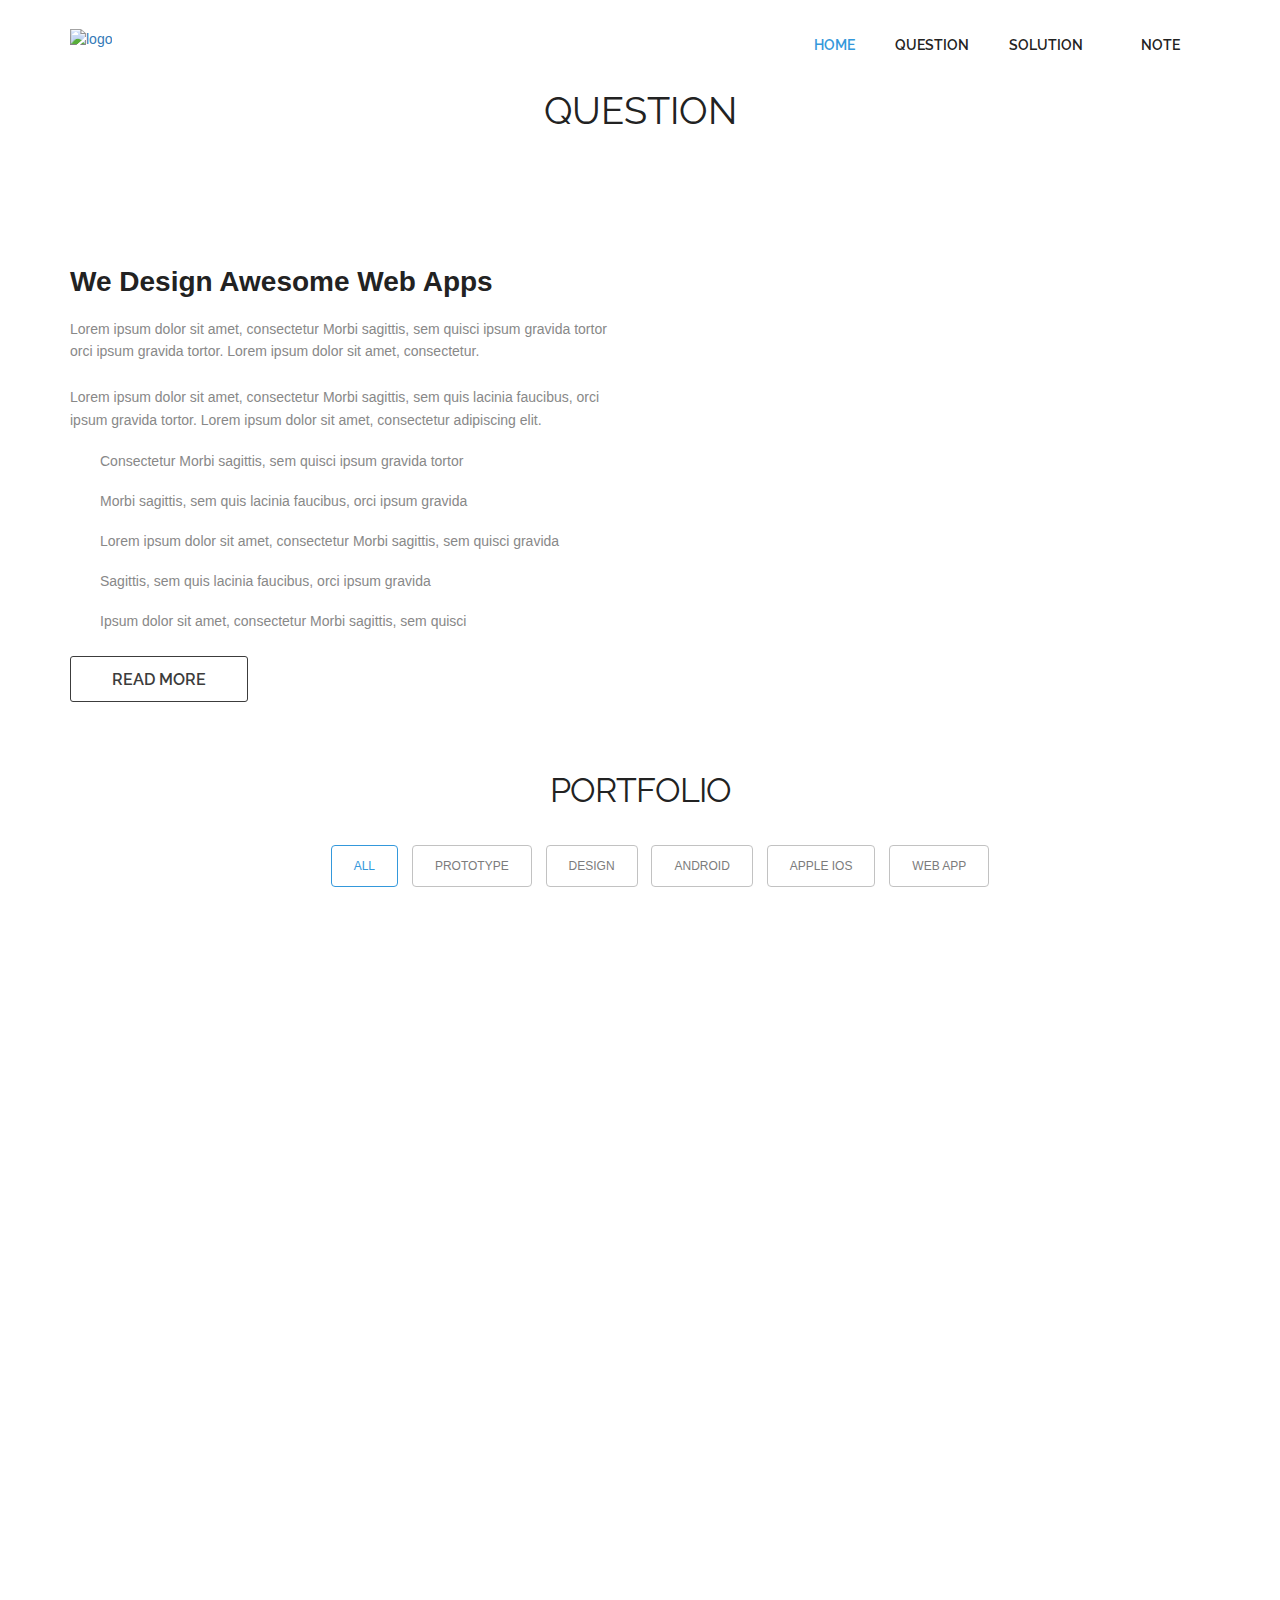
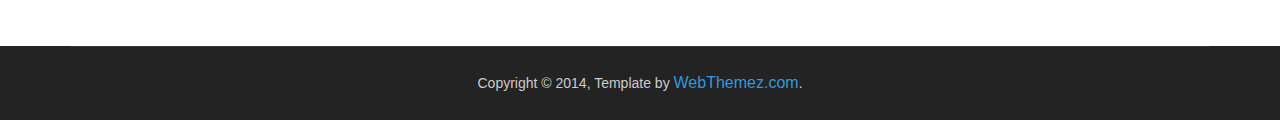
==== commit 7a4e66e8: "Update index.html" ====
--- a/Nested_1/index.html
+++ b/Nested_1/index.html
@@ -3,7 +3,7 @@
 <head>
 <meta charset="utf-8">
 <meta name="viewport" content="width=device-width, maximum-scale=1">
-<title>Trendy free bootstrap responsive website template | Webthemez</title>
+<title>รายชื่อติดต่อ</title>
 <link rel="icon" href="favicon.png" type="image/png">
 <link href="css/bootstrap.min.css" rel="stylesheet" type="text/css">
 <link rel="stylesheet" href="js/fancybox/jquery.fancybox.css" type="text/css" media="screen" />
@@ -31,13 +31,10 @@
         </div>
 	    <div id="main-nav" class="collapse navbar-collapse navStyle">
 			<ul class="nav navbar-nav" id="mainNav">
-			  <li class="active"><a href="#hero_section" class="scroll-link">Home</a></li>
-			  <li><a href="#aboutUs" class="scroll-link">About Us</a></li>
-			  <li><a href="#service" class="scroll-link">Services</a></li>
-			  <li><a href="#Portfolio" class="scroll-link">Portfolio</a></li>
-			  <li><a href="#clients" class="scroll-link">Clients</a></li>
-			  <li><a href="#team" class="scroll-link">Team</a></li>
-			  <li><a href="#contact" class="scroll-link">Contact</a></li>
+			  <li class="active"><a href="https://pxnchxn.github.io/" class="scroll-link">Home</a></li>
+			  <li><a href="#Question" class="scroll-link">Question</a></li>
+			  <li><a href="#Solution" class="scroll-link">Solution</a></li>
+			  <li><a href="#note" class="scroll-link">Note</a></li>
 			</ul>
       </div>
 	 </nav>
@@ -46,29 +43,10 @@
 </header>
 <!--Header_section--> 
 
-<!--Hero_Section-->
-<section id="hero_section" class="top_cont_outer">
-  <div class="hero_wrapper">
-    <div class="container">
-      <div class="hero_section">
-        <div class="row">
-          <div class="col-md-12">
-            <div class="top_left_cont zoomIn wow animated"> 
-              <h2>We create <strong>awesome</strong> web templates</h2>
-              <p>Lorem Ipsum is simply dummy text of the printing and typesetting industry. <br/>Lorem Ipsum has been the industry's standard dummy.</p>
-              <a href="#service" class="read_more2">Read more</a> </div>
-          </div> 
-        </div>
-      </div>
-    </div>
-  </div>
-</section>
-<!--Hero_Section--> 
-
-<section id="aboutUs"><!--Aboutus-->
+<section id="Question"><!--Question-->
 <div class="inner_wrapper aboutUs-container fadeInLeft animated wow">
   <div class="container">
-    <h2>About Us</h2>
+    <h2>Question</h2>
     <div class="inner_section">
  
 	  <div class="row">
@@ -102,70 +80,10 @@
   </div> 
   </div>
 </section>
-<!--Aboutus--> 
-
-
-<!--Service-->
-<section  id="service">
-  <div class="container">
-    <h2>Services</h2>
-    <div class="service_wrapper">
-      <div class="row">
-        <div class="col-lg-4">
-          <div class="service_block">
-            <div class="service_icon delay-03s animated wow  zoomIn"> <span><i class="fa fa-android"></i></span> </div>
-            <h3 class="animated fadeInUp wow">Android</h3>
-            <p class="animated fadeInDown wow">Lorem Ipsum is simply dummy text of the printing and typesetting industry. </p>
-          </div>
-        </div>
-        <div class="col-lg-4">			
-          <div class="service_block">
-            <div class="service_icon icon2  delay-03s animated wow zoomIn"> <span><i class="fa fa-apple"></i></span> </div>
-            <h3 class="animated fadeInUp wow">Apple IOS</h3>
-            <p class="animated fadeInDown wow">Lorem Ipsum is simply dummy text of the printing and typesetting industry.  </p>
-          </div>
-        </div>
-        <div class="col-lg-4">
-          <div class="service_block">
-            <div class="service_icon icon3  delay-03s animated wow zoomIn"> <span><i class="fa fa-html5"></i></span> </div>
-            <h3 class="animated fadeInUp wow">Design</h3>
-            <p class="animated fadeInDown wow">Lorem Ipsum is simply dummy text of the printing and typesetting industry.  </p>
-          </div>
-        </div>
-      </div>
-	   <div class="row">
-        <div class="col-lg-4 mrgTop">
-          <div class="service_block">
-            <div class="service_icon delay-03s animated wow  zoomIn"> <span><i class="fa fa-dropbox"></i></span> </div>
-            <h3 class="animated fadeInUp wow">Concept</h3>
-            <p class="animated fadeInDown wow">Lorem Ipsum is simply dummy text of the printing and typesetting industry.  </p>
-          </div>
-        </div>
-        <div class="col-lg-4 mrgTop">
-          <div class="service_block">
-            <div class="service_icon icon2  delay-03s animated wow zoomIn"> <span><i class="fa fa-slack"></i></span> </div>
-            <h3 class="animated fadeInUp wow">User Research</h3>
-            <p class="animated fadeInDown wow">Lorem Ipsum is simply dummy text of the printing and typesetting industry. </p>
-          </div>
-        </div>
-        <div class="col-lg-4 mrgTop">
-          <div class="service_block">
-            <div class="service_icon icon3  delay-03s animated wow zoomIn"> <span><i class="fa fa-users"></i></span> </div>
-            <h3 class="animated fadeInUp wow">User Experience</h3>
-            <p class="animated fadeInDown wow">Lorem Ipsum is simply dummy text of the printing and typesetting industry.  </p>
-          </div>
-        </div>
-      </div>
-    </div>
-  </div>
-</section>
-<!--Service-->
-
-
-
-
-<!-- Portfolio -->
-<section id="Portfolio" class="content"> 
+<!--Question--> 
+
+<!-- Solution -->
+<section id="Solution" class="content"> 
   
   <!-- Container -->
   <div class="container portfolio_title"> 
@@ -318,128 +236,47 @@
 </section>
 <!--/Portfolio --> 
 
-<section class="page_section" id="clients"><!--page_section-->
-  <h2>Clients</h2>
-<!--page_section-->
-<div class="client_logos"><!--client_logos-->
-  <div class="container">
-    <ul class="fadeInRight animated wow">
-      <li><a href="javascript:void(0)"><img src="img/client_logo1.png" alt=""></a></li>
-      <li><a href="javascript:void(0)"><img src="img/client_logo2.png" alt=""></a></li>
-      <li><a href="javascript:void(0)"><img src="img/client_logo3.png" alt=""></a></li>
-      <li><a href="javascript:void(0)"><img src="img/client_logo5.png" alt=""></a></li>
-    </ul>
-  </div>
-</div>
+<section id="note"><!--note-->
+<div class="inner_wrapper aboutUs-container fadeInLeft animated wow">
+  <div class="container">
+    <h2>Notes</h2>
+    <div class="inner_section">
+ 
+	  <div class="row">
+						<div class="col-lg-12 about-us">
+							<div class="row">
+								<div class="col-md-6">
+									<h3>We Design Awesome Web Apps</h3>
+									<p>
+										 Lorem ipsum dolor sit amet, consectetur Morbi sagittis, sem quisci ipsum gravida tortor orci ipsum gravida tortor. Lorem ipsum dolor sit amet, consectetur. <br/> <br/>								
+										Lorem ipsum dolor sit amet, consectetur Morbi sagittis, sem quis lacinia faucibus, orci ipsum gravida tortor. Lorem ipsum dolor sit amet, consectetur adipiscing elit.
+									</p>
+
+									<ul class="about-us-list">
+										<li class="points">Consectetur Morbi sagittis, sem quisci ipsum gravida tortor</li>
+										<li class="points">Morbi sagittis, sem quis lacinia faucibus, orci ipsum gravida </li>
+										<li class="points">Lorem ipsum dolor sit amet, consectetur Morbi sagittis, sem quisci gravida </li>
+                                        <li class="points">Sagittis, sem quis lacinia faucibus, orci ipsum gravida </li>
+										<li class="points">Ipsum dolor sit amet, consectetur Morbi sagittis, sem quisci</li>
+									</ul><!-- /.about-us-list -->
+									<div class="about-us-link">
+										<a href="#"  class="read_more">Read More</a> 
+									</div><!-- /.about-us-link -->
+									
+								</div><!-- /.col-md-6 -->
+								<div class="col-md-6"></div><!-- /.col-md-6 -->
+							</div><!-- /.row -->	
+						</div><!-- /.col-lg-12 -->
+					</div>
+      
+    </div>
+  </div> 
+  </div>
 </section>
-<!--client_logos-->
-
-<section class="page_section team" id="team"><!--main-section team-start-->
-  <div class="container">
-    <h2>Team</h2>
-    <h6>Lorem ipsum dolor sit amet, consectetur adipiscing.</h6>
-    <div class="team_section clearfix">
-      <div class="team_area">
-        <div class="team_box wow fadeInDown delay-03s">
-          <div class="team_box_shadow"><a href="javascript:void(0)"></a></div>
-          <img src="img/team_pic1.jpg" alt="">
-          <ul>
-            <li><a href="javascript:void(0)" class="fa fa-twitter"></a></li>
-            <li><a href="javascript:void(0)" class="fa fa-facebook"></a></li>
-            <li><a href="javascript:void(0)" class="fa fa-pinterest"></a></li>
-            <li><a href="javascript:void(0)" class="fa fa-google-plus"></a></li>
-          </ul>
-        </div>
-        <h3 class="wow fadeInDown delay-03s">Tom Rensed</h3>
-        <span class="wow fadeInDown delay-03s">Chief Executive Officer</span> 
-      </div>
-      <div class="team_area">
-        <div class="team_box  wow fadeInDown delay-06s">
-          <div class="team_box_shadow"><a href="javascript:void(0)"></a></div>
-          <img src="img/team_pic2.jpg" alt="">
-          <ul>
-            <li><a href="javascript:void(0)" class="fa fa-twitter"></a></li>
-            <li><a href="javascript:void(0)" class="fa fa-facebook"></a></li>
-            <li><a href="javascript:void(0)" class="fa fa-pinterest"></a></li>
-            <li><a href="javascript:void(0)" class="fa fa-google-plus"></a></li>
-          </ul>
-        </div>
-        <h3 class="wow fadeInDown delay-06s">Kathren Mory</h3>
-        <span class="wow fadeInDown delay-06s">Vice President</span> 
-      </div>
-      <div class="team_area">
-        <div class="team_box wow fadeInDown delay-09s">
-          <div class="team_box_shadow"><a href="javascript:void(0)"></a></div>
-          <img src="img/team_pic3.jpg" alt="">
-          <ul>
-            <li><a href="javascript:void(0)" class="fa fa-twitter"></a></li>
-            <li><a href="javascript:void(0)" class="fa fa-facebook"></a></li>
-            <li><a href="javascript:void(0)" class="fa fa-pinterest"></a></li>
-            <li><a href="javascript:void(0)" class="fa fa-google-plus"></a></li>
-          </ul>
-        </div>
-        <h3 class="wow fadeInDown delay-09s">Lancer Jack</h3>
-        <span class="wow fadeInDown delay-09s">Senior Manager</span> 
-      </div>
-    </div>
-  </div>
-</section>
-<!--/Team-->
+<!--note--> 
+	
 <!--Footer-->
 <footer class="footer_wrapper" id="contact">
-  <div class="container">
-    <section class="page_section contact" id="contact">
-      <div class="contact_section">
-        <h2>Contact Us</h2>
-        <div class="row">
-          <div class="col-lg-4">
-            
-          </div>
-          <div class="col-lg-4">
-           
-          </div>
-          <div class="col-lg-4">
-          
-          </div>
-        </div>
-      </div>
-      <div class="row">
-        <div class="col-lg-4 wow fadeInLeft">	
-		 <div class="contact_info">
-                            <div class="detail">
-                                <h4>UNIQUE Infoway</h4>
-                                <p>104, Some street, NewYork, USA</p>
-                            </div>
-                            <div class="detail">
-                                <h4>call us</h4>
-                                <p>+1 234 567890</p>
-                            </div>
-                            <div class="detail">
-                                <h4>Email us</h4>
-                                <p>support@sitename.com</p>
-                            </div> 
-                        </div>
-       		  
-			  
-          
-          <ul class="social_links">
-            <li class="twitter animated bounceIn wow delay-02s"><a href="javascript:void(0)"><i class="fa fa-twitter"></i></a></li>
-            <li class="facebook animated bounceIn wow delay-03s"><a href="javascript:void(0)"><i class="fa fa-facebook"></i></a></li>
-            <li class="pinterest animated bounceIn wow delay-04s"><a href="javascript:void(0)"><i class="fa fa-pinterest"></i></a></li>
-            <li class="gplus animated bounceIn wow delay-05s"><a href="javascript:void(0)"><i class="fa fa-google-plus"></i></a></li> 
-          </ul>
-        </div>
-        <div class="col-lg-8 wow fadeInLeft delay-06s">
-          <div class="form">
-            <input class="input-text" type="text" name="" value="Your Name *" onFocus="if(this.value==this.defaultValue)this.value='';" onBlur="if(this.value=='')this.value=this.defaultValue;">
-            <input class="input-text" type="text" name="" value="Your E-mail *" onFocus="if(this.value==this.defaultValue)this.value='';" onBlur="if(this.value=='')this.value=this.defaultValue;">
-            <textarea class="input-text text-area" cols="0" rows="0" onFocus="if(this.value==this.defaultValue)this.value='';" onBlur="if(this.value=='')this.value=this.defaultValue;">Your Message *</textarea>
-            <input class="input-btn" type="submit" value="send message">
-          </div>
-        </div>
-      </div>
-    </section>
-  </div>
   <div class="container">
     <div class="footer_bottom"><span>Copyright © 2014,    Template by <a href="http://webthemez.com">WebThemez.com</a>. </span> </div>
   </div>
